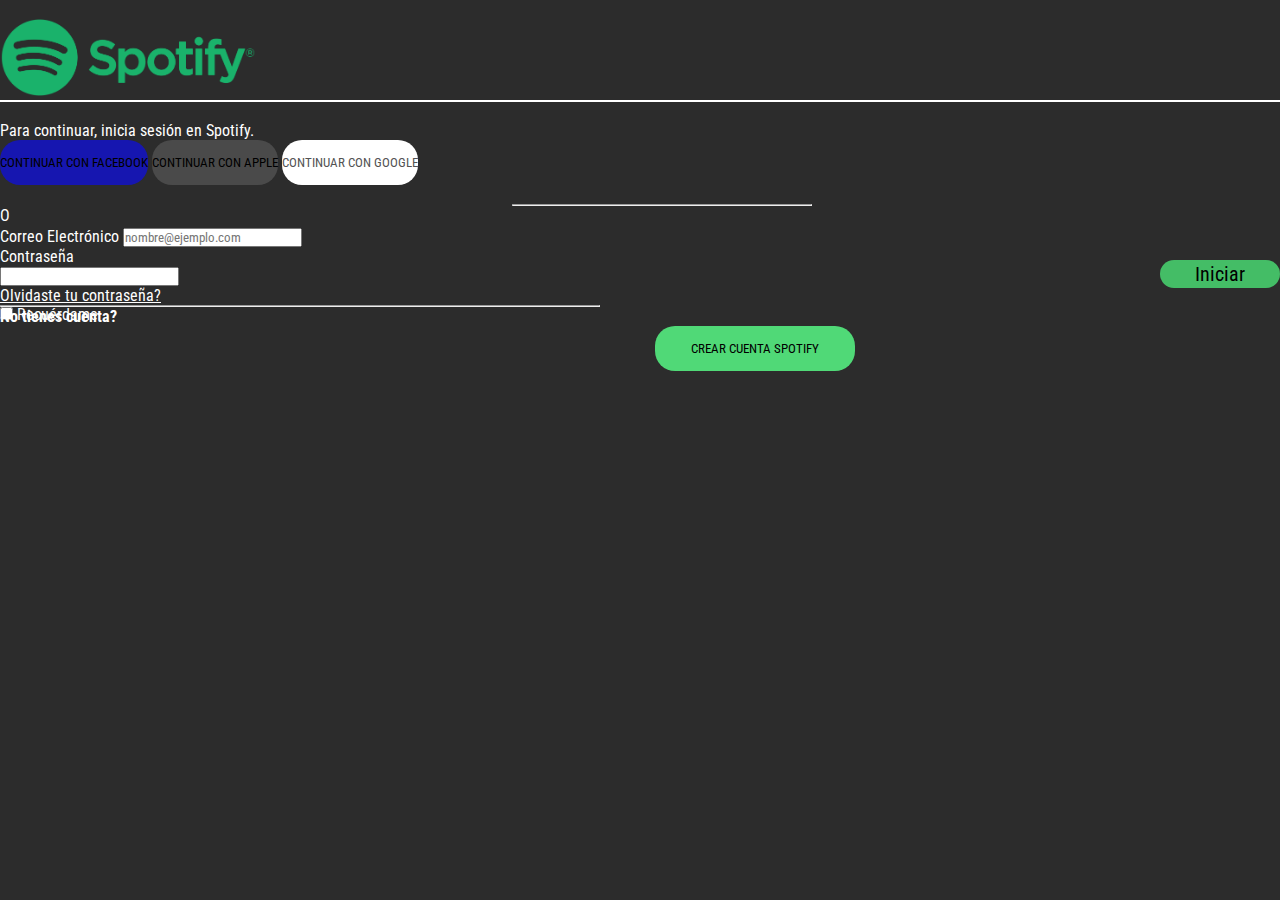
==== login.html @ 9b1f81a7 "Cambios" ====
<!DOCTYPE html>
<html lang="en">

<head>
    <meta charset="UTF-8">
    <meta http-equiv="X-UA-Compatible" content="IE=edge">
    <meta name="viewport" content="width=device-width, initial-scale=1.0">
    <title>Login - Spotify</title>
    <link rel="stylesheet" href="assets/css/styles2.css">
    <link rel="shortcut icon" href="/assets/img/logoi.png" />
    <link rel="stylesheet" href="index.html">
    <link href="https://cdn.jsdelivr.net/npm/bootstrap@5.2.2/dist/css/bootstrap.min.css" rel="stylesheet"
        integrity="sha384-Zenh87qX5JnK2Jl0vWa8Ck2rdkQ2Bzep5IDxbcnCeuOxjzrPF/et3URy9Bv1WTRi" crossorigin="anonymous">
    <script src="https://cdn.jsdelivr.net/npm/bootstrap@5.2.2/dist/js/bootstrap.bundle.min.js"
        integrity="sha384-OERcA2EqjJCMA+/3y+gxIOqMEjwtxJY7qPCqsdltbNJuaOe923+mo//f6V8Qbsw3"
        crossorigin="anonymous"></script>
</head>

<body>
    <div class="container text-center" id="login">
        <div class="row">
            <div class="col">
                <br>
                <img src="assets/img/logo.png" alt="" width="20%">
            </div>
        </div>
        <div class="row">
            <div class="col">
                <hr color="white">
            </div>
        </div>
        <br>
        <div class="row">
            <div class="col">
                <p>Para continuar, inicia sesión en Spotify.</p>
            </div>
        </div>
        <div class="row">
            <div class="col">
                <div class="d-grid gap-2 col-6 mx-auto">
                    <button id="botonf" class="btn btn-primary" type="button">CONTINUAR CON FACEBOOK</button>
                    <button id="botona" class="btn btn-primary" type="button">CONTINUAR CON APPLE</button>
                    <button id="botong" class="btn btn-primary" type="button">CONTINUAR CON GOOGLE</button>
                </div>
            </div>
        </div>
        <br>
        <div class="row">
            <div class="col">
                <hr id="linel">
            </div>
            <div class="col">
                <p>O</p>
            </div>
            <div class="col">
                <hr id="liner">
            </div>
        </div>

        <div class="row">
            <div class="col">
            </div>
            <div class="col">
                <div id="texto" class="mb-3">
                    <label for="exampleFormControlInput1" class="form-label">Correo Electrónico</label>
                    <input type="email" class="form-control" id="exampleFormControlInput1"
                        placeholder="nombre@ejemplo.com">
                </div>
            </div>
            <div class="col">
            </div>
        </div>

        <div class="row">
            <div class="col">
            </div>
            <div class="col">
                <div id="texto" class="mb-3">
                    <label for="inputPassword" class="form-label">Contraseña</label>
                    <div class="col-sm-12">
                        <input type="password" class="form-control" id="inputPassword">
                    </div>
                </div>
            </div>
            <div class="col">
            </div>
        </div>

        <div class="row">
            <div class="col">
            </div>
            <div class="col">
                <div id="texto" class="mb-3">
                    <a style="color: white;" href="#"><p>Olvidaste tu contraseña?</p></a>
                </div>
            </div>
            <div class="col">
            </div>
        </div>

        <div class="row">
            <div class="col">
            </div>
            <div class="col">
                <div id="texto" class="mb-3">
                    <div class="form-check">
                        <input class="form-check-input" type="checkbox" value="" id="flexCheckDefault">
                        <label class="form-check-label" for="flexCheckDefault">Recuérdame</label>
                        <div id="texto2">
                            <button id="butoni" onclick="location.href='index.html'" type="button" class="btn btn-primary">Iniciar</button>
                        </div>
                    </div>
                </div>
            </div>
            <div class="col">
            </div>
        </div>

        <div class="row">
            <div class="col">
            </div>
            <div class="col">
                <hr style="width: 600px;">
            </div>
            <div class="col">
            </div>
        </div>

        <div class="row">
            <div class="col">
                <h4>No tienes cuenta?</p>
            </div>
        </div>

        <div id="texto3" class="row">
            <div class="col">
                <div class="d-grid gap-2 col-6 mx-auto">
                    <button id="botons" class="btn btn-primary" type="button">CREAR CUENTA SPOTIFY</button>
                </div>
            </div>
        </div>
        <br>
        

    </div>
</body>

</html>
---- assets/css/styles2.css ----
@import url('https://fonts.googleapis.com/css2?family=Roboto+Condensed&display=swap');
*{
    box-sizing: border-box;
    margin: 0;
    padding: 0;
    scroll-behavior: smooth;
    font-family: "Roboto Condensed", sans-serif;
}

body{
    background-color: rgb(44, 44, 44) !important;
}

#login{
    color: white;
}

#botonf{
    border-radius: 20px;
    height: 45px;
    background-color: rgb(22, 22, 176);
    border-style: none;
}

#botonf:hover{
    border-radius: 20px;
    height: 45px;
    background-color: rgb(14, 14, 121);
    border-style: none;
}

#botona{
    border-radius: 20px;
    height: 45px;
    background-color: rgb(74, 74, 74);
    border-style: none;
}

#botona:hover{
    border-radius: 20px;
    height: 45px;
    background-color: rgb(56, 56, 56);
    border-style: none;
}

#botong{
    border-radius: 20px;
    height: 45px;
    background-color: rgb(255, 255, 255);
    border-style: none;
    color: rgb(83, 83, 83);
}

#botong:hover{
    border-radius: 20px;
    height: 45px;
    background-color: rgb(189, 189, 189);
    border-style: none;
    color: rgb(255, 255, 255);
}

#linel{
    margin-left: 40%;
    width: 300px;
}

#liner{
    margin-left: -40%;
    width: 300px;
}

#texto{
    text-align: left !important;
}

#texto2{
    text-align: right !important;
    margin-top: -5%;
}

#butoni{
    background-color: rgb(68, 189, 102);
    color: black;
    border-color: rgba(0, 0, 0, 0);
    border-radius: 45px;
    width: 120px;
    font-size: 20px;
}

#butoni:hover{
    background-color: rgb(80, 217, 119);
    color: rgb(255, 255, 255);
    border-color: rgba(255, 222, 173, 0);
    border-radius: 45px;
    width: 120px;
    font-size: 20px;
    transform: scale(1.09);
}

#botons{
    border-radius: 20px;
    height: 45px;
    background-color: rgb(80, 217, 119);
    border-style: none;
    color: black;
    width: 200px;
}

#botons:hover{
    border-radius: 20px;
    height: 45px;
    background-color: rgb(80, 217, 119);
    border-style: none;
    color: rgb(255, 255, 255);
    transform: scale(1.02);
}

#texto3{
    text-align: center !important;
    margin-left: 18%;
}
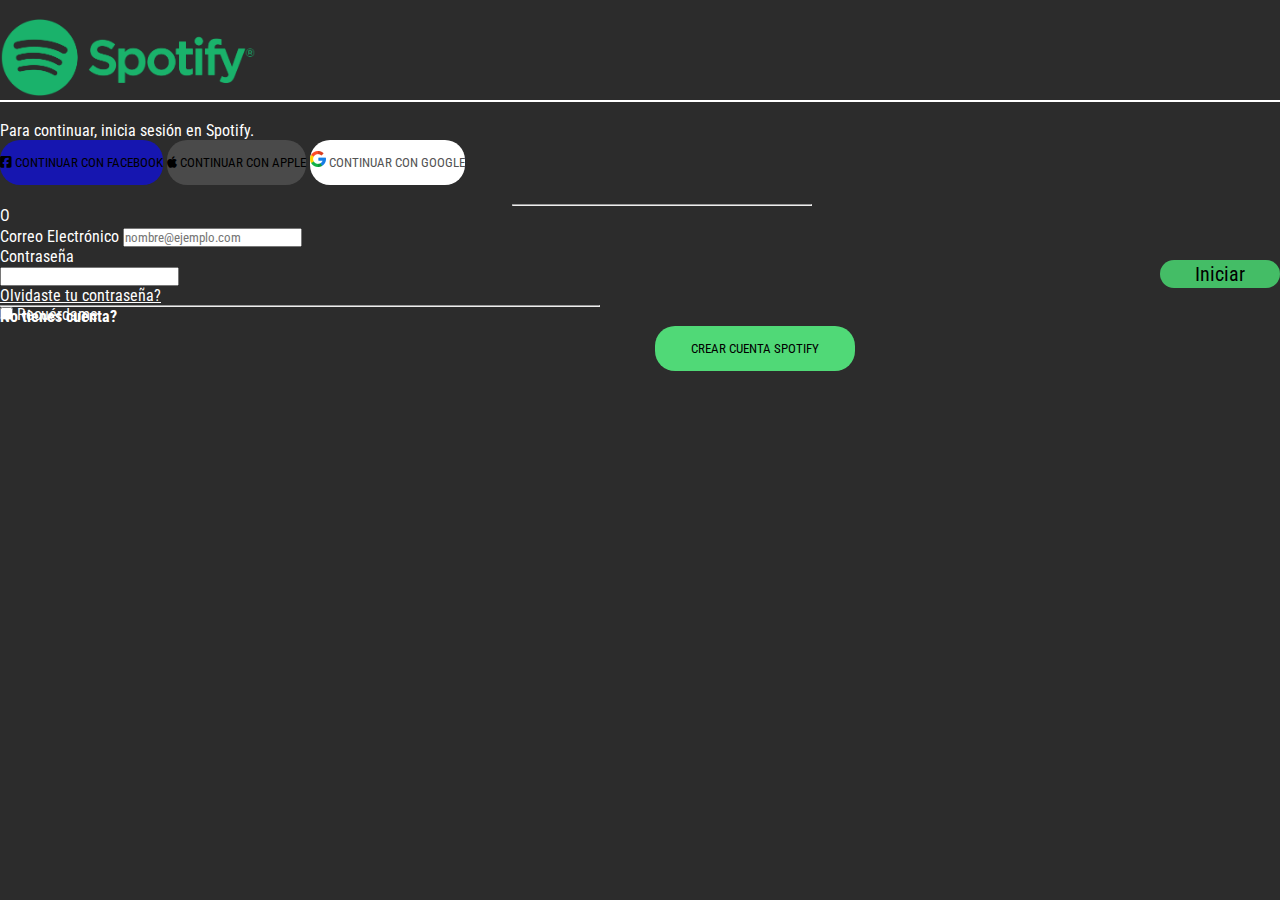
==== commit bdf974e6: "cambios" ====
--- a/login.html
+++ b/login.html
@@ -9,6 +9,8 @@
     <link rel="stylesheet" href="assets/css/styles2.css">
     <link rel="shortcut icon" href="/assets/img/logoi.png" />
     <link rel="stylesheet" href="index.html">
+    <link rel="stylesheet" href="https://cdnjs.cloudflare.com/ajax/libs/font-awesome/6.1.2/css/all.min.css">
+    <link rel="stylesheet" href="https://cdnjs.cloudflare.com/ajax/libs/font-awesome/5.8.0/css/all.min.css">
     <link href="https://cdn.jsdelivr.net/npm/bootstrap@5.2.2/dist/css/bootstrap.min.css" rel="stylesheet"
         integrity="sha384-Zenh87qX5JnK2Jl0vWa8Ck2rdkQ2Bzep5IDxbcnCeuOxjzrPF/et3URy9Bv1WTRi" crossorigin="anonymous">
     <script src="https://cdn.jsdelivr.net/npm/bootstrap@5.2.2/dist/js/bootstrap.bundle.min.js"
@@ -38,9 +40,11 @@
         <div class="row">
             <div class="col">
                 <div class="d-grid gap-2 col-6 mx-auto">
-                    <button id="botonf" class="btn btn-primary" type="button">CONTINUAR CON FACEBOOK</button>
-                    <button id="botona" class="btn btn-primary" type="button">CONTINUAR CON APPLE</button>
-                    <button id="botong" class="btn btn-primary" type="button">CONTINUAR CON GOOGLE</button>
+                    <button id="botonf" class="btn btn-primary" type="button"><i
+                            class="fa-brands fa-square-facebook"></i> CONTINUAR CON FACEBOOK</button>
+                    <button id="botona" class="btn btn-primary" type="button"><i class="fa-brands fa-apple"></i>
+                        CONTINUAR CON APPLE</button>
+                    <button id="botong" class="btn btn-primary" type="button"><img style="width: 16px; margin-top: -4px;" src="assets/img/google.png" alt=""> CONTINUAR CON GOOGLE</button>
                 </div>
             </div>
         </div>
@@ -91,7 +95,9 @@
             </div>
             <div class="col">
                 <div id="texto" class="mb-3">
-                    <a style="color: white;" href="#"><p>Olvidaste tu contraseña?</p></a>
+                    <a style="color: white;" href="#">
+                        <p>Olvidaste tu contraseña?</p>
+                    </a>
                 </div>
             </div>
             <div class="col">
@@ -107,7 +113,8 @@
                         <input class="form-check-input" type="checkbox" value="" id="flexCheckDefault">
                         <label class="form-check-label" for="flexCheckDefault">Recuérdame</label>
                         <div id="texto2">
-                            <button id="butoni" onclick="location.href='index.html'" type="button" class="btn btn-primary">Iniciar</button>
+                            <button id="butoni" onclick="location.href='index.html'" type="button"
+                                class="btn btn-primary">Iniciar</button>
                         </div>
                     </div>
                 </div>
@@ -140,7 +147,7 @@
             </div>
         </div>
         <br>
-        
+
 
     </div>
 </body>
--- a/assets/css/styles2.css
+++ b/assets/css/styles2.css
@@ -94,7 +94,7 @@
     border-radius: 45px;
     width: 120px;
     font-size: 20px;
-    transform: scale(1.09);
+    transform: scale(1.03);
 }
 
 #botons{
